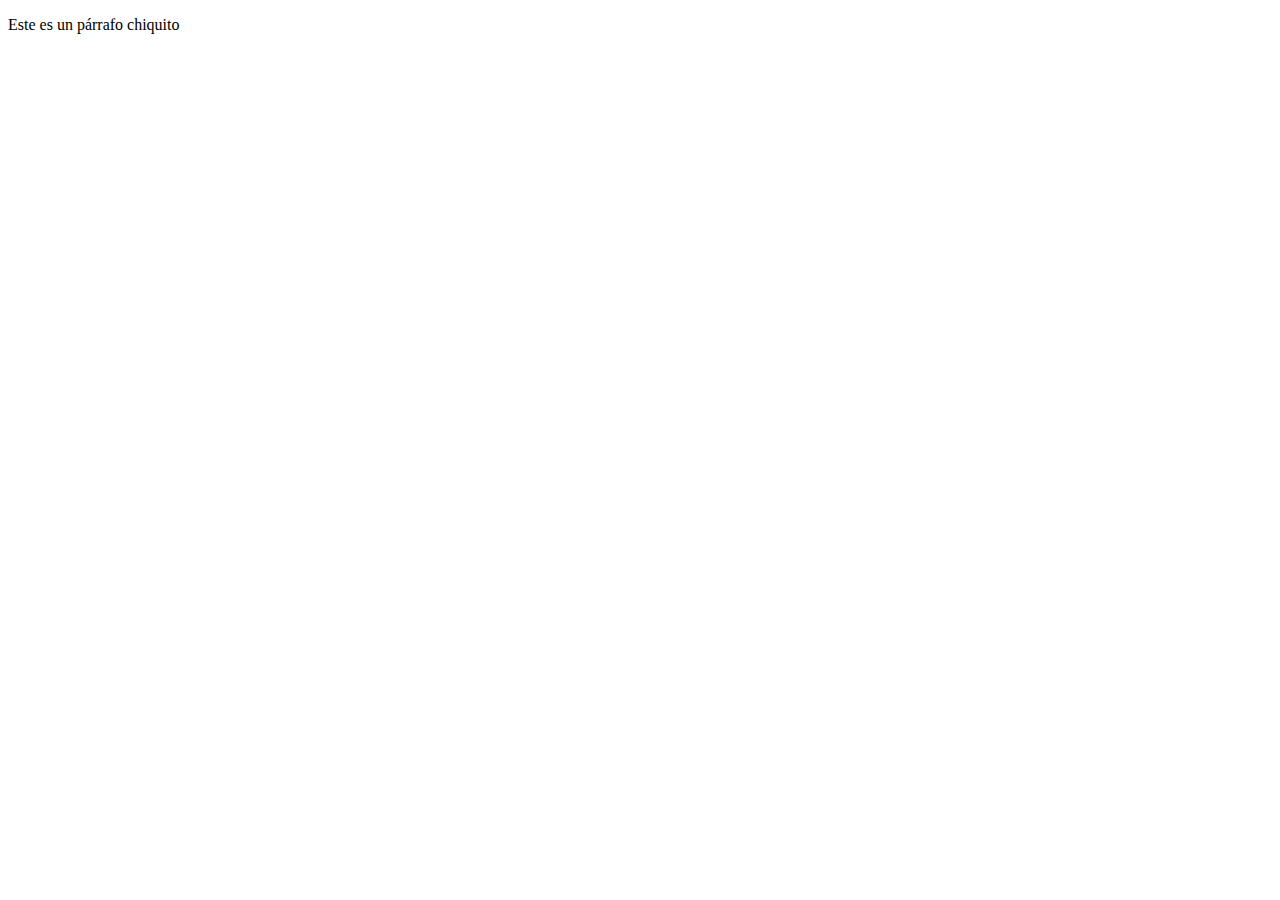
==== index.html @ 89c059cd "feat: creation página inicial" ====
<!DOCTYPE html>
<html lang="en">
<html>
    <head>
        <meta charset="UTF-8">
        <title>Título de mi Página</title>
    </head>

    <body>
        <p>Este es un párrafo chiquito</p>
    </body>


</html>
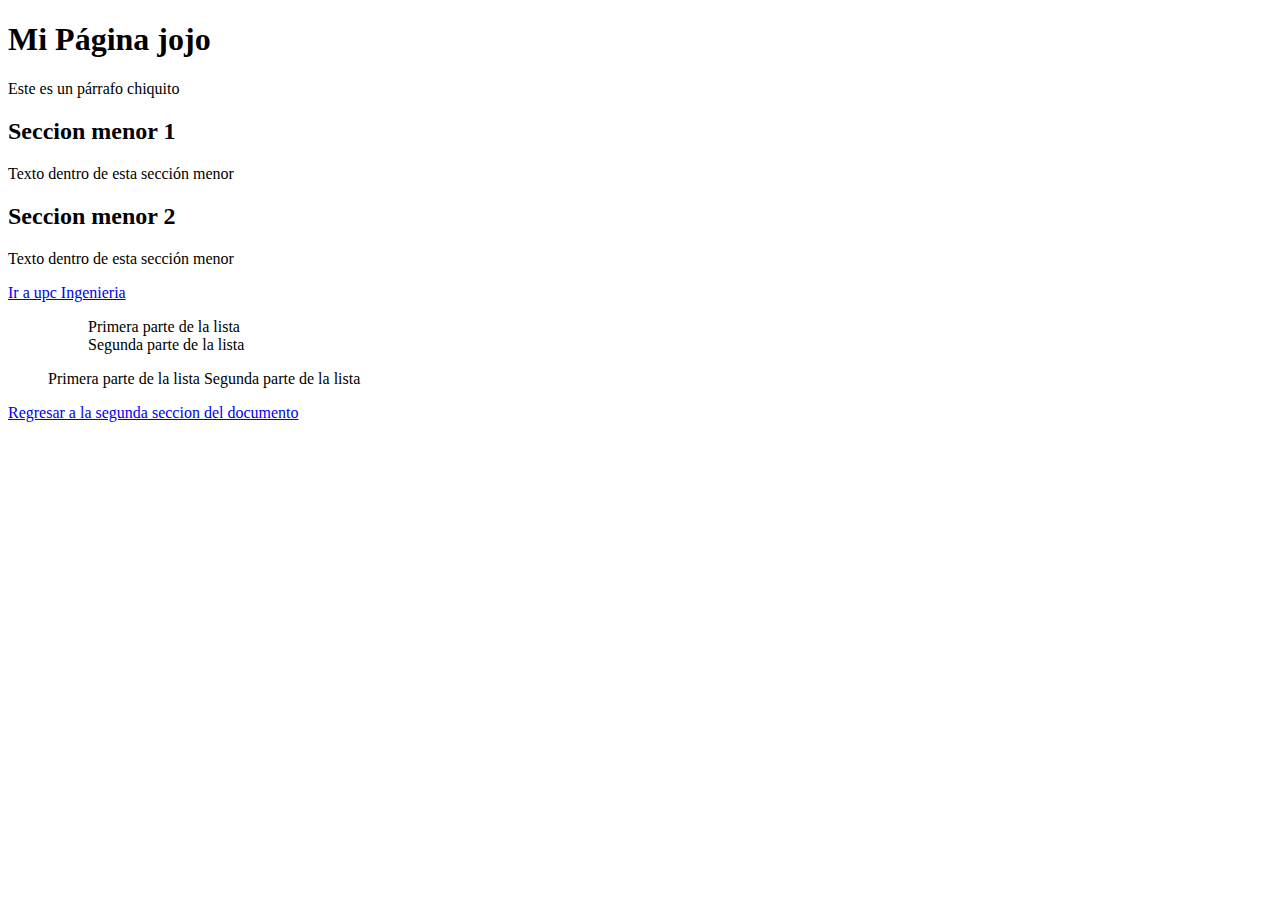
==== commit 42fc33fc: "feat: agregamos lista y referencias a link externo" ====
--- a/index.html
+++ b/index.html
@@ -7,7 +7,35 @@
     </head>
 
     <body>
+
+        <h1>Mi Página jojo</h1>
+
         <p>Este es un párrafo chiquito</p>
+
+
+        <h2 id="SecMen1">Seccion menor 1</h2>
+        <p>Texto dentro de esta sección menor</p>
+
+
+        <h2 id="SecMen2">Seccion menor 2</h2>
+        <p>Texto dentro de esta sección menor</p>
+
+
+        <div>
+            <a href="https://pregrado.upc.edu.pe/facultad-de-ingenieria/" target="blank">Ir a upc Ingenieria</a>
+            <ul>
+                <ol>Primera parte de la lista</ol>
+                <ol>Segunda parte de la lista</ol>
+            </ul>
+        </div>
+
+        <div>
+            <ul>
+                <il>Primera parte de la lista</il>
+                <il>Segunda parte de la lista</il>
+            </ul>
+            <a href="#SecMen2">Regresar a la segunda seccion del documento</a>
+        </div>    
     </body>
 
 
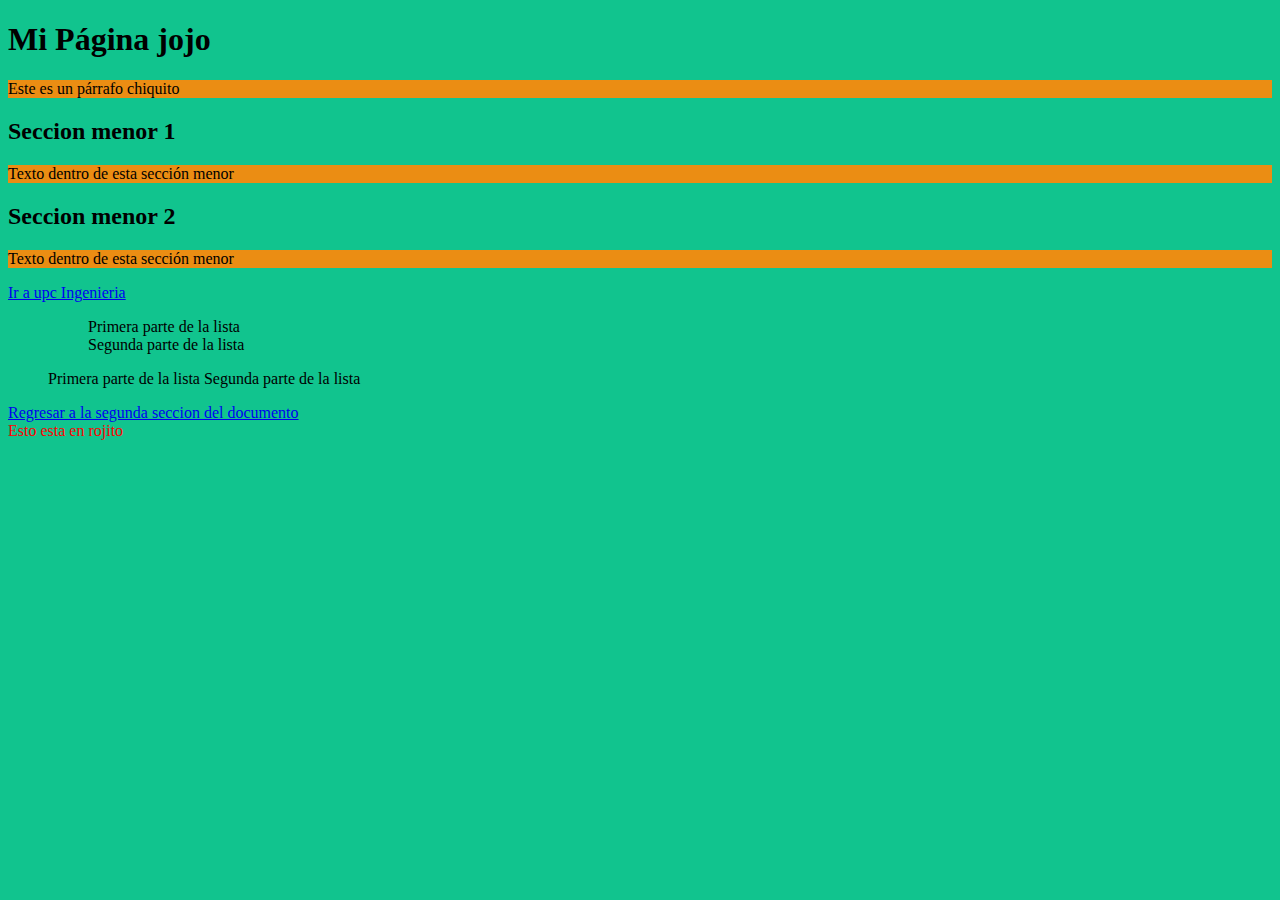
==== commit 24a1a7bb: "feat: creación index 2, agergamos css" ====
--- a/index.html
+++ b/index.html
@@ -4,14 +4,24 @@
     <head>
         <meta charset="UTF-8">
         <title>Título de mi Página</title>
+        <link rel="stylesheet" type="text/css" href="css/general.css">
+        <link rel="stylesheet" type="text/css" href="css/specific.css">
+
+
+        
+
+        
+            
+
+
     </head>
 
     <body>
 
         <h1>Mi Página jojo</h1>
-
-        <p>Este es un párrafo chiquito</p>
-
+        <div>
+            <p>Este es un párrafo chiquito</p>
+        </div>
 
         <h2 id="SecMen1">Seccion menor 1</h2>
         <p>Texto dentro de esta sección menor</p>
@@ -36,6 +46,8 @@
             </ul>
             <a href="#SecMen2">Regresar a la segunda seccion del documento</a>
         </div>    
+
+        <span style="color: red;">Esto esta en rojito</span>
     </body>
 
 
--- a/css/general.css
+++ b/css/general.css
@@ -0,0 +1,4 @@
+body {
+    background-color: #11c48e;
+    }
+        --- a/css/specific.css
+++ b/css/specific.css
@@ -0,0 +1,4 @@
+p{
+    background-color: #eb8d13;
+    
+}